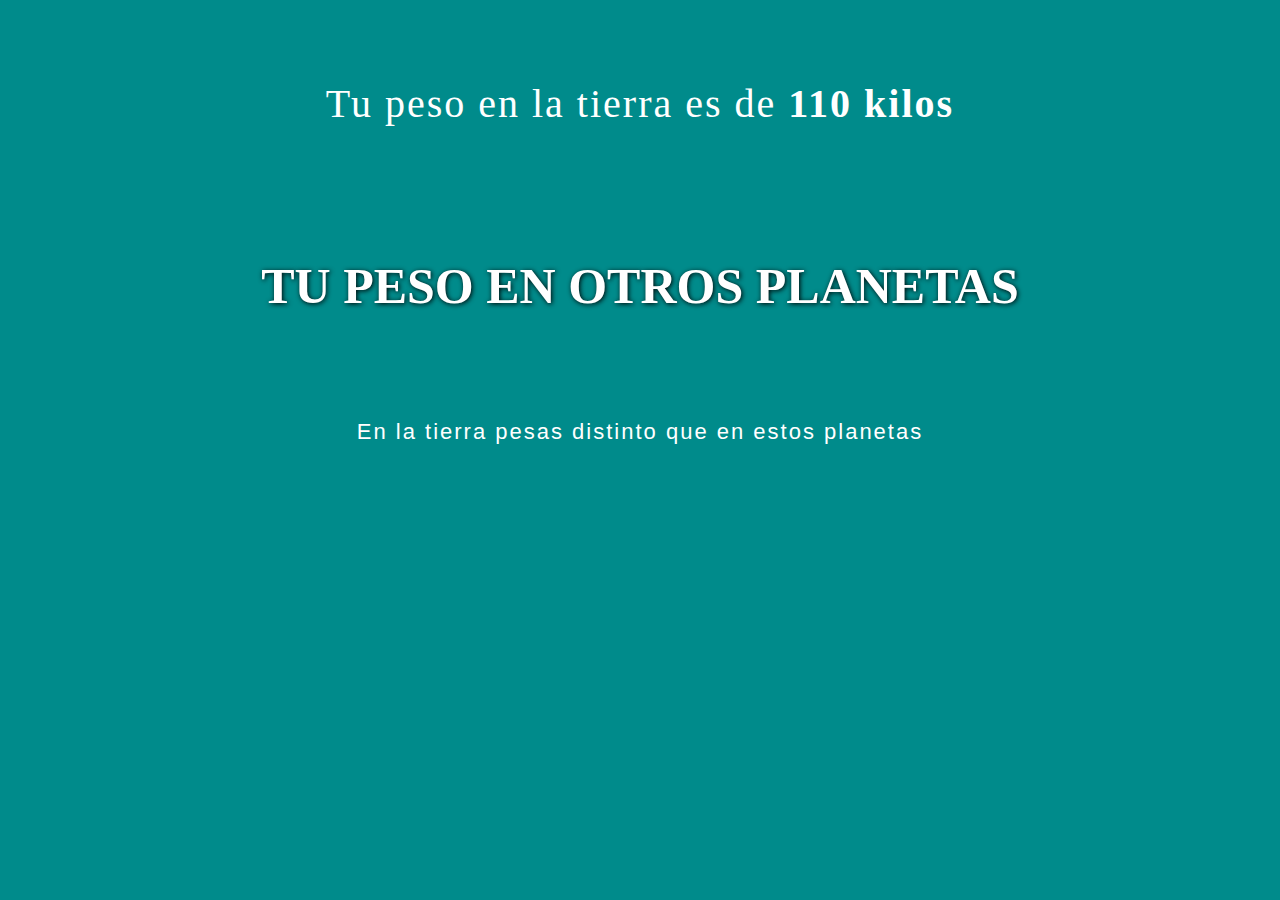
==== index.html @ 4bc360c8 "first commit" ====
<!DOCTYPE html>
<html lang="es">
<head>
    <meta charset="UTF-8">
    <meta http-equiv="X-UA-Compatible" content="IE=edge">
    <meta name="viewport" content="width=device-width, initial-scale=1.0">
    <title>Tu peso en un lugar donde pesas menos</title>
    <!-- Vincular Css -->
    <link rel="stylesheet" href="style.css">
    <!-- Fonts Family -->
    <link rel="preconnect" href="https://fonts.gstatic.com">
    <link href="https://fonts.googleapis.com/css2?family=Lato&display=swap" rel="stylesheet">
    <script src="index.js"></script>
</head>
<body>
  <h1><b>TU PESO EN OTROS PLANETAS</b></h1>
  <p>En la tierra pesas distinto que en estos planetas</p>
</body>
</html>
---- style.css ----
body{
    background: darkcyan;
    margin: 0px;
    padding: 0px;
}

h1   {
  color: white;
  font-family: 'Roboto';
  text-align: center;
  font-size: 50px;
  padding-top: 90px;
  padding-bottom: 70px;
  text-shadow: 1px 1px 5px black;
}

p {
  color: white;
  font-family: 'Helvetica';
  font-size: 22px;
  letter-spacing: 2px;
  text-align: center;
}

.pesoFinal{
  margin-top: 80px;
  font-size: 40px;
  font-family: 'Lato ';
}
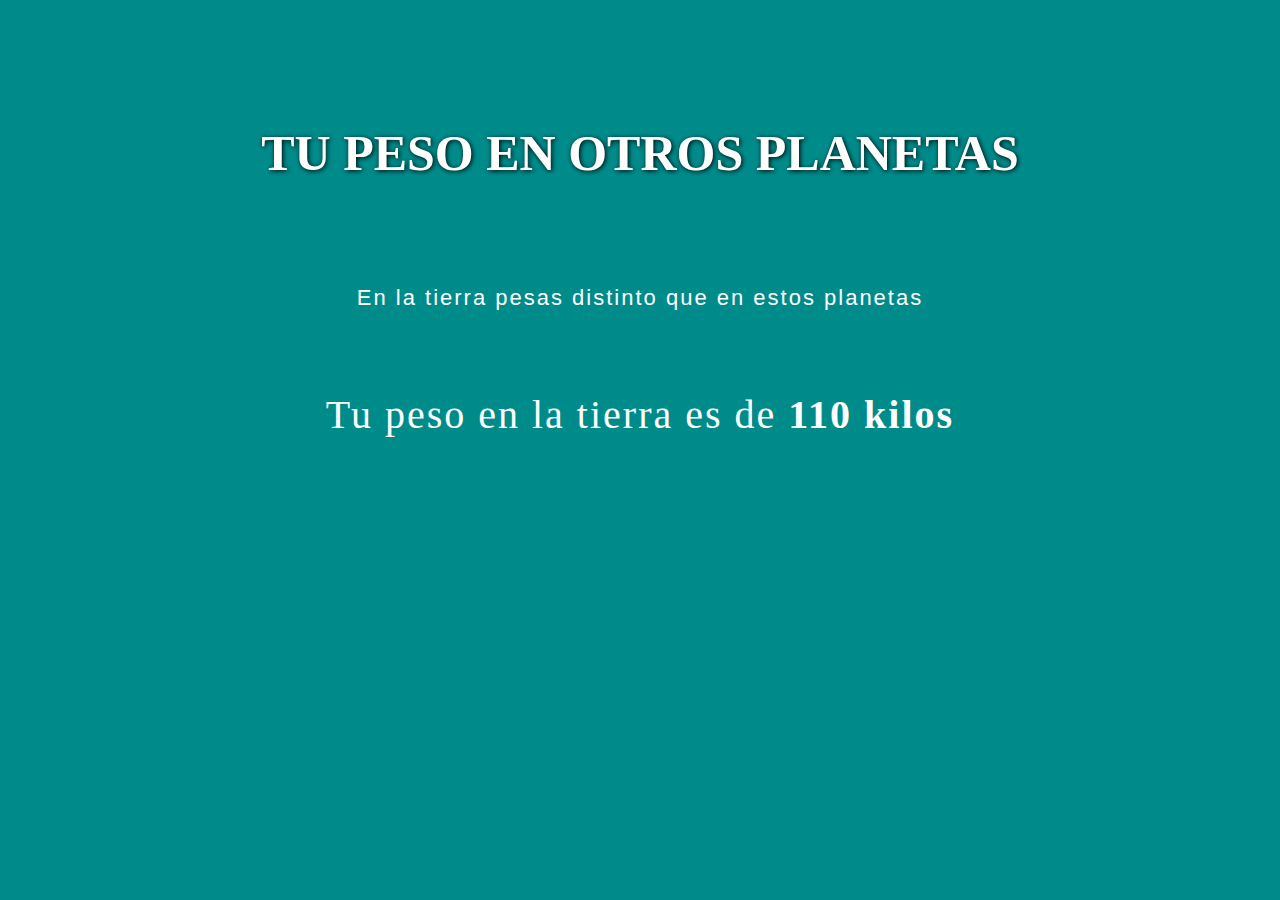
==== commit 5ff460b6: "arreglo de un error" ====
--- a/index.html
+++ b/index.html
@@ -10,10 +10,10 @@
     <!-- Fonts Family -->
     <link rel="preconnect" href="https://fonts.gstatic.com">
     <link href="https://fonts.googleapis.com/css2?family=Lato&display=swap" rel="stylesheet">
-    <script src="index.js"></script>
 </head>
 <body>
   <h1><b>TU PESO EN OTROS PLANETAS</b></h1>
   <p>En la tierra pesas distinto que en estos planetas</p>
+  <script src="index.js"></script>
 </body>
 </html>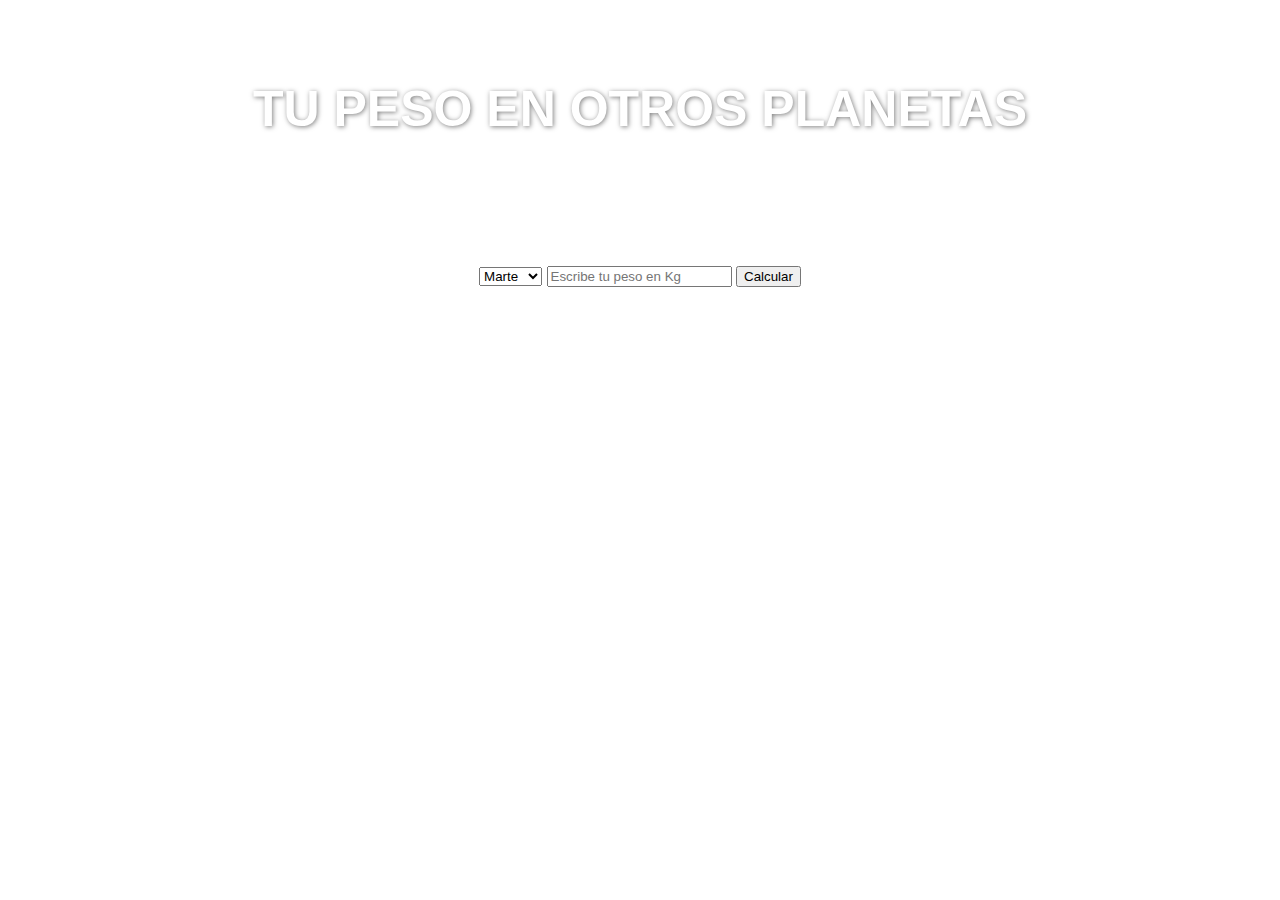
==== commit 489b1248: "feat: adding structure logic" ====
--- a/index.html
+++ b/index.html
@@ -1,19 +1,44 @@
 <!DOCTYPE html>
 <html lang="es">
-<head>
-    <meta charset="UTF-8">
-    <meta http-equiv="X-UA-Compatible" content="IE=edge">
-    <meta name="viewport" content="width=device-width, initial-scale=1.0">
+  <head>
+    <meta charset="UTF-8" />
+    <meta http-equiv="X-UA-Compatible" content="IE=edge" />
+    <meta name="viewport" content="width=device-width, initial-scale=1.0" />
     <title>Tu peso en un lugar donde pesas menos</title>
     <!-- Vincular Css -->
-    <link rel="stylesheet" href="style.css">
     <!-- Fonts Family -->
-    <link rel="preconnect" href="https://fonts.gstatic.com">
-    <link href="https://fonts.googleapis.com/css2?family=Lato&display=swap" rel="stylesheet">
-</head>
-<body>
-  <h1><b>TU PESO EN OTROS PLANETAS</b></h1>
-  <p>En la tierra pesas distinto que en estos planetas</p>
-  <script src="index.js"></script>
-</body>
-</html>+    <link rel="preconnect" href="https://fonts.gstatic.com" />
+    <link
+      href="https://fonts.googleapis.com/css2?family=Lato&display=swap"
+      rel="stylesheet"
+    />
+    <link rel="stylesheet" href="./src/style.css" />
+  </head>
+  <body>
+    <main class="container">
+      <header>
+        <h1 class="title">TU PESO EN OTROS PLANETAS</h1>
+        <p class="description">
+          En la tierra pesas distinto que en estos planetas
+        </p>
+      </header>
+      <section class="planet-calc">
+        <form id="planetForm">
+          <select id="planetInput">
+            <option value="mars">Marte</option>
+            <option value="jupiter">Jupiter</option>
+            <option value="venus">Venus</option>
+          </select>
+          <input
+            id="weightInput"
+            type="text"
+            placeholder="Escribe tu peso en Kg"
+          />
+          <button>Calcular</button>
+        </form>
+        <h2 id="result"></h2>
+      </section>
+    </main>
+    <script src="./src/app.js"></script>
+  </body>
+</html>
--- a/src/style.css
+++ b/src/style.css
@@ -0,0 +1,64 @@
+html,
+body {
+  margin: 0px;
+  padding: 0px;
+  font-family: "Roboto", sans-serif;
+  animation: rainbow 20s linear infinite;
+}
+
+.container {
+  max-width: 72rem;
+  margin: auto;
+}
+
+.title {
+  color: white;
+  text-align: center;
+  font-size: 50px;
+  margin: 5rem 0;
+  text-shadow: 1px 1px 5px rgba(0, 0, 0, 0.5);
+}
+
+.description {
+  color: white;
+  font-family: "Helvetica";
+  font-size: 22px;
+  letter-spacing: 2px;
+  text-align: center;
+}
+
+.planet-calc {
+  display: flex;
+  justify-content: center;
+  align-items: center;
+  flex-direction: column;
+  color: white;
+}
+
+.pesoFinal {
+  margin-top: 80px;
+  font-size: 40px;
+  font-family: "Lato";
+}
+
+@keyframes rainbow {
+  0%,
+  100% {
+    background: #ec3b3b;
+  }
+  14% {
+    background: #f7b946;
+  }
+  42% {
+    background: #f8f847;
+  }
+  56% {
+    background: #22be22;
+  }
+  70% {
+    background: #3e3ef5;
+  }
+  84% {
+    background: #a64ae7;
+  }
+}
